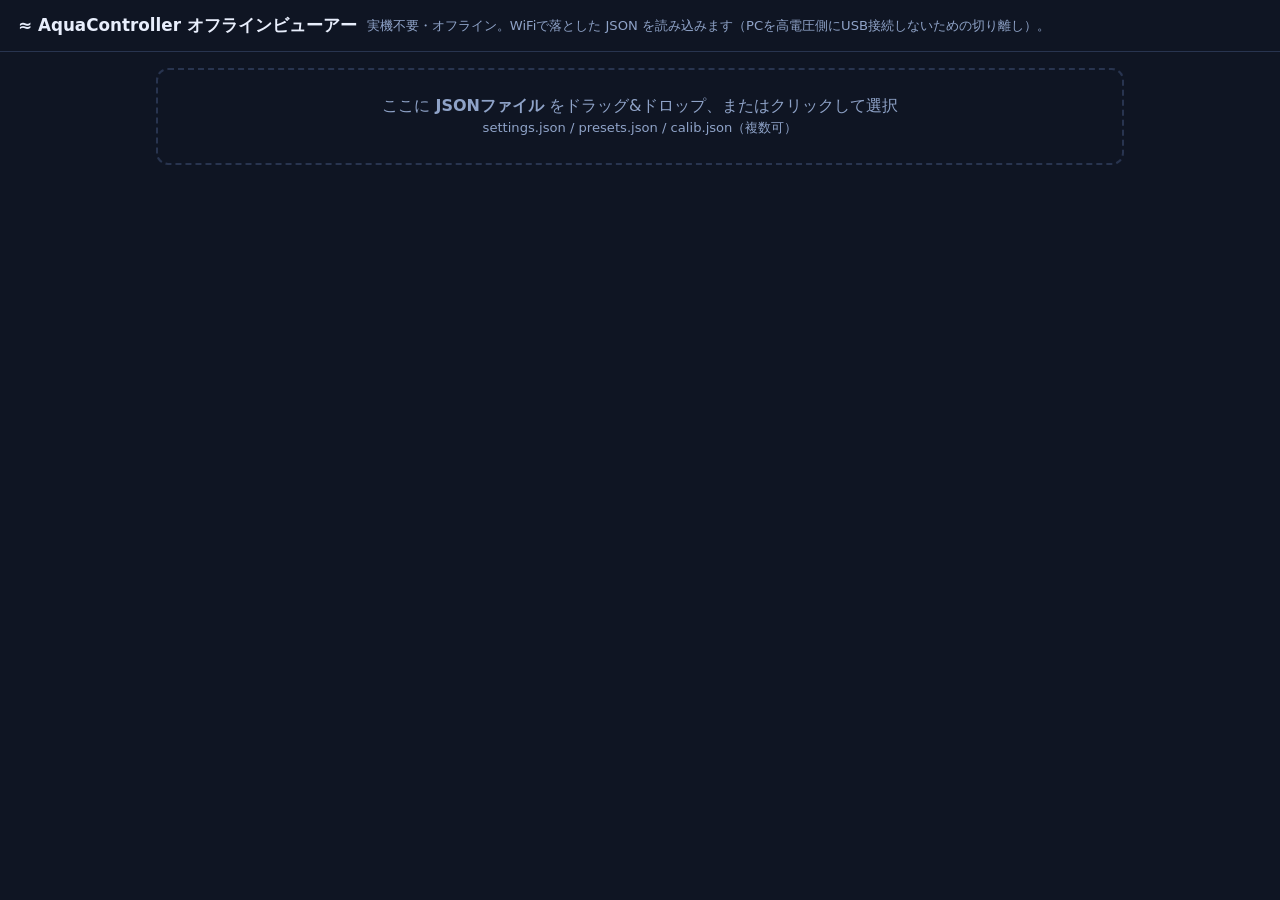
==== tools/viewer.html @ 4c8fab57 "tools: オフラインビューアー(tools/viewer.html)追加。WiFiで落とした settings/presets/calib JSON をサーバ/ネット不要で閲覧(カーブ描画込み)。" ====
<!DOCTYPE html>
<html lang="ja" data-theme="dark">
<head>
<meta charset="utf-8">
<meta name="viewport" content="width=device-width, initial-scale=1">
<title>AquaController オフラインビューアー</title>
<!--
  完全スタンドアロン・オフラインツール（サーバ/CDN/ネット不要。ダブルクリックで開く）。
  実機の Web UI から WiFi 経由でダウンロードした JSON を読み込んで閲覧・管理します。
  ★ USB でターゲット(5V/AC 高電圧側)に PC を繋がずにデータ管理できる = PC の安全保護。
  対応: settings.json / presets.json / calib.json（DLラッパ {savedAt,calib} 可）/ wifi.ini。
-->
<style>
  :root{--bg:#0f1523;--card:#182236;--ink:#e8eefc;--sub:#8fa3c8;--line:#28344f;--accent:#4aa8ff;}
  *{box-sizing:border-box}
  body{margin:0;font-family:system-ui,"Segoe UI",sans-serif;background:var(--bg);color:var(--ink);}
  header{padding:14px 18px;border-bottom:1px solid var(--line);display:flex;align-items:center;gap:10px;flex-wrap:wrap}
  header h1{font-size:1.05rem;margin:0}
  header .sub{color:var(--sub);font-size:.82rem}
  main{padding:16px;max-width:1000px;margin:0 auto}
  #drop{border:2px dashed var(--line);border-radius:12px;padding:26px;text-align:center;color:var(--sub);
        cursor:pointer;transition:.15s;margin-bottom:16px}
  #drop.over{border-color:var(--accent);color:var(--ink);background:#16203a}
  input[type=file]{display:none}
  .card{background:var(--card);border:1px solid var(--line);border-radius:12px;padding:14px 16px;margin:0 0 16px}
  .card h2{margin:0 0 10px;font-size:.98rem}
  .card h2 .tag{font-size:.72rem;color:var(--sub);font-weight:400;margin-left:8px}
  table{width:100%;border-collapse:collapse;font-size:.86rem}
  td,th{padding:5px 8px;border-bottom:1px solid var(--line);text-align:left}
  th{color:var(--sub);font-weight:600}
  .num{font-variant-numeric:tabular-nums;text-align:right}
  canvas{width:100%;height:150px;background:#0c1220;border:1px solid var(--line);border-radius:8px;display:block}
  .preset{border:1px solid var(--line);border-radius:8px;padding:8px 10px;margin:8px 0}
  .preset .nm{font-weight:600;margin-bottom:6px}
  .muted{color:var(--sub);font-size:.82rem}
  .kv{display:flex;justify-content:space-between;padding:3px 0;border-bottom:1px solid var(--line)}
  .kv .k{color:var(--sub)}
  .err{color:#ff8a8a}
  .legend{display:flex;gap:12px;font-size:.78rem;color:var(--sub);margin:6px 0 2px;flex-wrap:wrap}
  .legend b{display:inline-block;width:10px;height:10px;border-radius:2px;margin-right:4px;vertical-align:middle}
</style>
</head>
<body>
<header>
  <h1>≈ AquaController オフラインビューアー</h1>
  <span class="sub">実機不要・オフライン。WiFiで落とした JSON を読み込みます（PCを高電圧側にUSB接続しないための切り離し）。</span>
</header>
<main>
  <div id="drop">ここに <b>JSONファイル</b> をドラッグ&ドロップ、またはクリックして選択<br>
    <span class="muted">settings.json / presets.json / calib.json（複数可）</span></div>
  <input type="file" id="file" accept=".json,application/json" multiple>
  <div id="out"></div>
</main>
<script>
"use strict";
const $ = s => document.querySelector(s);
const out = $("#out"), drop = $("#drop"), file = $("#file");

drop.addEventListener("click", () => file.click());
file.addEventListener("change", e => handle(e.target.files));
["dragenter","dragover"].forEach(ev => drop.addEventListener(ev, e => { e.preventDefault(); drop.classList.add("over"); }));
["dragleave","drop"].forEach(ev => drop.addEventListener(ev, e => { e.preventDefault(); drop.classList.remove("over"); }));
drop.addEventListener("drop", e => handle(e.dataTransfer.files));

function handle(files) {
  [...files].forEach(f => {
    const r = new FileReader();
    r.onload = () => {
      let obj;
      try { obj = JSON.parse(r.result); }
      catch (err) { return addCard(f.name, `<div class="err">JSON パース失敗: ${err}</div>`); }
      render(f.name, obj);
    };
    r.readAsText(f);
  });
}

function addCard(title, tag, html) {
  const c = document.createElement("section");
  c.className = "card";
  c.innerHTML = `<h2>${esc(title)}<span class="tag">${tag||""}</span></h2>${html}`;
  out.prepend(c);
  return c;
}
function esc(s){ return String(s).replace(/[&<>]/g, m => ({"&":"&amp;","<":"&lt;",">":"&gt;"}[m])); }
function fmt(v, d){ return v==null||isNaN(v) ? "-" : (v>=0&&d==="off"?"+":"") + Number(v).toFixed(d==="off"?3:2); }

// ---- 種別判定（順序が重要: settings→presets→calib）----
function render(name, obj) {
  const cal = (obj.calib && typeof obj.calib === "object") ? obj.calib : obj;  // DLラッパ {savedAt,calib}
  if (obj.light || obj.heater || obj.safe) return renderSettings(name, obj);   // settings.json
  if (obj.led || obj.fan)                  return renderPresets(name, obj);    // presets.json
  if (["water","air","humid","press"].some(k => k in cal)) return renderCalib(name, cal, obj.savedAt);
  addCard(name, "不明", `<div class="muted">対応形式を判別できませんでした。</div><pre class="muted" style="white-space:pre-wrap">${esc(JSON.stringify(obj,null,2)).slice(0,2000)}</pre>`);
}

// ---- 校正 ----
function renderCalib(name, c, savedAt) {
  const rows = [["水温 water", c.water, null],["気温 air", c.air, c.diffAir],
                ["湿度 humid", c.humid, c.diffHumid],["気圧 press", c.press, null]];
  let h = `<table><tr><th>項目</th><th class="num">適用オフセット</th><th class="num">ライブ差分(基準-作業)</th></tr>`;
  rows.forEach(r => h += `<tr><td>${r[0]}</td><td class="num">${fmt(r[1],"off")}</td><td class="num">${r[2]==null?"-":fmt(r[2],"off")}</td></tr>`);
  h += `</table>`;
  if (savedAt) h += `<div class="muted" style="margin-top:8px">保存時刻: ${esc(savedAt)}</div>`;
  addCard(name, "校正 calib", h);
}

// ---- 設定 (settings.json) ----
function renderSettings(name, s) {
  const c = addCard(name, "設定 settings", "");
  const body = document.createElement("div");
  if (s.light) {
    body.innerHTML += `<div class="muted">ライト 24時間スケジュール (0-1440分 / 0-100%)</div>
      <div class="legend"><span><b style="background:#ff6b6b"></b>R</span><span><b style="background:#51e08a"></b>G</span>
      <span><b style="background:#4aa8ff"></b>B</span><span><b style="background:#dfefff"></b>W</span></div>`;
    const cv = document.createElement("canvas"); body.appendChild(cv);
    setTimeout(() => drawCurve(cv, [
      {pts:s.light.r,color:"#ff6b6b"},{pts:s.light.g,color:"#51e08a"},
      {pts:s.light.b,color:"#4aa8ff"},{pts:s.light.w,color:"#dfefff"}], 0, 1440, 100), 0);
  }
  if (s.fan && s.fan.points) {
    const d = document.createElement("div"); d.className="muted"; d.style.marginTop="12px"; d.textContent="ファン カーブ (22-35°C / 0-100%)";
    body.appendChild(d);
    const cv = document.createElement("canvas"); body.appendChild(cv);
    setTimeout(() => drawCurve(cv, [{pts:s.fan.points,color:"#37e0b0"}], 22, 35, 100), 0);
  }
  let kv = "";
  if (s.heater) kv += `<div class="kv"><span class="k">ヒーター目標</span><span>${fmt(s.heater.target)} °C（ヒス ${fmt(s.heater.hyst)}）</span></div>`;
  if (s.safe)   kv += `<div class="kv"><span class="k">安全域</span><span>${fmt(s.safe.lo)} – ${fmt(s.safe.hi)} °C</span></div>`;
  if (kv) { const k=document.createElement("div"); k.style.marginTop="12px"; k.innerHTML=kv; body.appendChild(k); }
  c.appendChild(body);
}

// ---- プリセット (presets.json) ----
function renderPresets(name, p) {
  const c = addCard(name, "プリセット presets", "");
  const box = document.createElement("div");
  const led = p.led || {}, fan = p.fan || {};
  box.innerHTML += `<div class="muted">LED プリセット: ${Object.keys(led).length} 件 / ファン プリセット: ${Object.keys(fan).length} 件</div>`;
  Object.keys(led).forEach(nm => {
    const d = document.createElement("div"); d.className="preset";
    d.innerHTML = `<div class="nm">💡 ${esc(nm)}</div>`;
    const cv = document.createElement("canvas"); cv.style.height="110px"; d.appendChild(cv); box.appendChild(d);
    const L = led[nm];
    setTimeout(() => drawCurve(cv, [
      {pts:L.r,color:"#ff6b6b"},{pts:L.g,color:"#51e08a"},{pts:L.b,color:"#4aa8ff"},{pts:L.w,color:"#dfefff"}], 0, 1440, 100), 0);
  });
  Object.keys(fan).forEach(nm => {
    const d = document.createElement("div"); d.className="preset";
    d.innerHTML = `<div class="nm">🌀 ${esc(nm)}</div>`;
    const cv = document.createElement("canvas"); cv.style.height="110px"; d.appendChild(cv); box.appendChild(d);
    setTimeout(() => drawCurve(cv, [{pts:fan[nm].points,color:"#37e0b0"}], 22, 35, 100), 0);
  });
  c.appendChild(box);
}

// ---- カーブ描画 (線形補間 + 制御点。値の管理用に素直な表示) ----
function drawCurve(cv, tracks, xmin, xmax, ymax) {
  const dpr = window.devicePixelRatio || 1;
  const w = cv.clientWidth, h = cv.clientHeight;
  cv.width = w*dpr; cv.height = h*dpr;
  const g = cv.getContext("2d"); g.scale(dpr,dpr);
  g.clearRect(0,0,w,h);
  const pad = {l:34,r:8,t:8,b:18};
  const X = x => pad.l + (x-xmin)/(xmax-xmin)*(w-pad.l-pad.r);
  const Y = y => pad.t + (1-y/ymax)*(h-pad.t-pad.b);
  // grid
  g.strokeStyle="#28344f"; g.fillStyle="#8fa3c8"; g.font="10px system-ui"; g.lineWidth=1;
  for(let i=0;i<=4;i++){ const yy=pad.t+i/4*(h-pad.t-pad.b); g.beginPath(); g.moveTo(pad.l,yy); g.lineTo(w-pad.r,yy); g.stroke();
    g.fillText(Math.round(ymax*(1-i/4)), 4, yy+3); }
  // x labels
  const isTime = xmax>100;
  for(let i=0;i<=4;i++){ const xv=xmin+i/4*(xmax-xmin); const xx=X(xv);
    const lab = isTime ? String(Math.round(xv/60)).padStart(2,"0")+"h" : xv.toFixed(0)+"°";
    g.fillText(lab, xx-8, h-5); }
  tracks.forEach(t => {
    const pts = (t.pts||[]).slice().sort((a,b)=>a.x-b.x);
    if(!pts.length) return;
    g.strokeStyle=t.color; g.lineWidth=1.8; g.beginPath();
    pts.forEach((p,i)=> i?g.lineTo(X(p.x),Y(p.y)):g.moveTo(X(p.x),Y(p.y)));
    g.stroke();
    g.fillStyle=t.color;
    pts.forEach(p=>{ g.beginPath(); g.arc(X(p.x),Y(p.y),2.2,0,7); g.fill(); });
  });
}
</script>
</body>
</html>
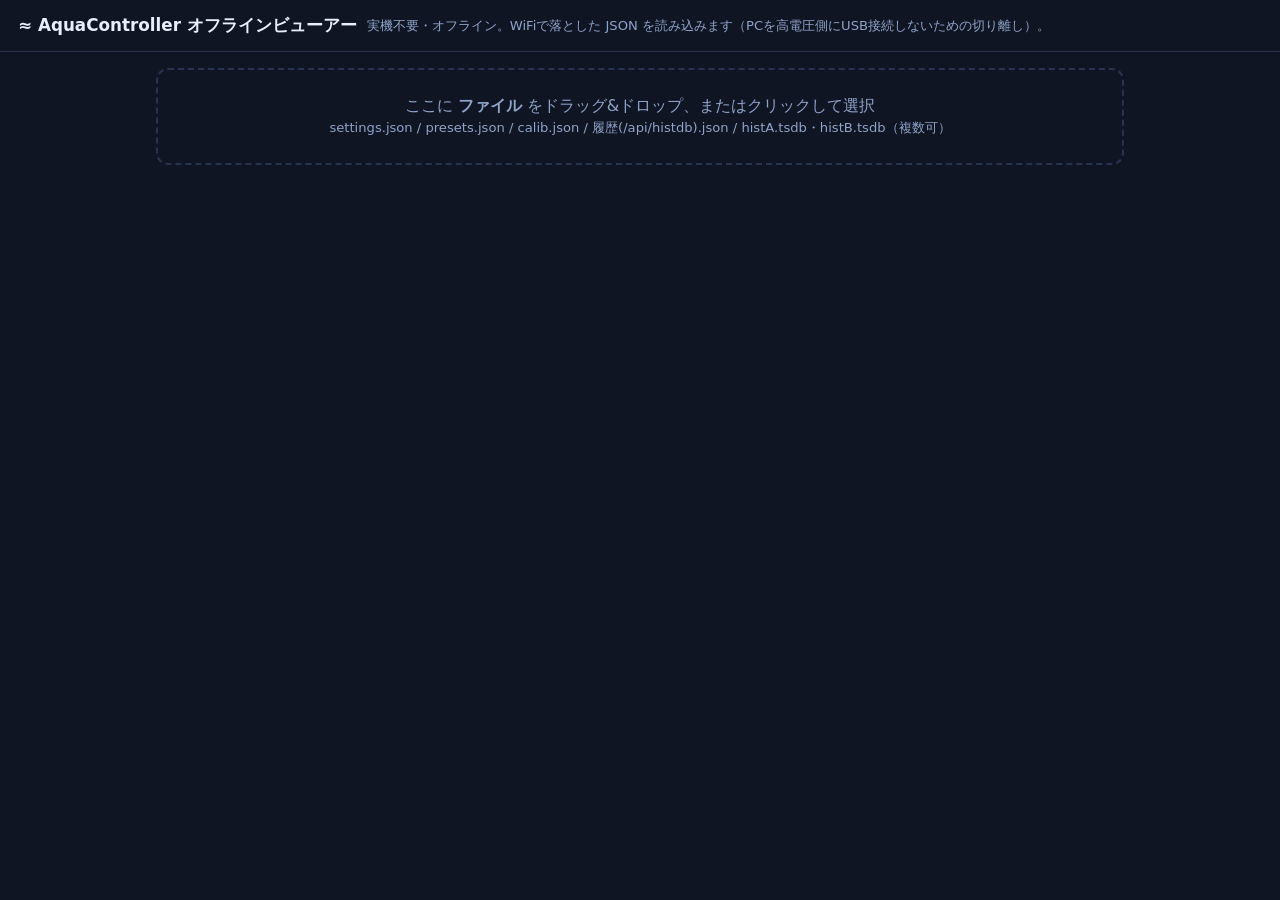
==== commit d3865644: "Phase2-2: オフラインビューアーをTSDB対応。/api/histdb のJSON行と生.tsdbバイナリ(17B/LE/int16固定小数点/CRC16検証)を読込み、時系列グラフ(水温/気" ====
--- a/tools/viewer.html
+++ b/tools/viewer.html
@@ -46,9 +46,9 @@
   <span class="sub">実機不要・オフライン。WiFiで落とした JSON を読み込みます（PCを高電圧側にUSB接続しないための切り離し）。</span>
 </header>
 <main>
-  <div id="drop">ここに <b>JSONファイル</b> をドラッグ&ドロップ、またはクリックして選択<br>
-    <span class="muted">settings.json / presets.json / calib.json（複数可）</span></div>
-  <input type="file" id="file" accept=".json,application/json" multiple>
+  <div id="drop">ここに <b>ファイル</b> をドラッグ&ドロップ、またはクリックして選択<br>
+    <span class="muted">settings.json / presets.json / calib.json / 履歴(/api/histdb).json / histA.tsdb・histB.tsdb（複数可）</span></div>
+  <input type="file" id="file" accept=".json,application/json,.tsdb" multiple>
   <div id="out"></div>
 </main>
 <script>
@@ -65,13 +65,18 @@
 function handle(files) {
   [...files].forEach(f => {
     const r = new FileReader();
-    r.onload = () => {
-      let obj;
-      try { obj = JSON.parse(r.result); }
-      catch (err) { return addCard(f.name, `<div class="err">JSON パース失敗: ${err}</div>`); }
-      render(f.name, obj);
-    };
-    r.readAsText(f);
+    if (/\.tsdb$/i.test(f.name)) {                 // 生 TSDB バイナリ (17B レコード)
+      r.onload = () => renderTSDB(f.name, r.result);
+      r.readAsArrayBuffer(f);
+    } else {
+      r.onload = () => {
+        let obj;
+        try { obj = JSON.parse(r.result); }
+        catch (err) { return addCard(f.name, "エラー", `<div class="err">JSON パース失敗: ${err}</div>`); }
+        render(f.name, obj);
+      };
+      r.readAsText(f);
+    }
   });
 }
 
@@ -85,9 +90,11 @@
 function esc(s){ return String(s).replace(/[&<>]/g, m => ({"&":"&amp;","<":"&lt;",">":"&gt;"}[m])); }
 function fmt(v, d){ return v==null||isNaN(v) ? "-" : (v>=0&&d==="off"?"+":"") + Number(v).toFixed(d==="off"?3:2); }
 
-// ---- 種別判定（順序が重要: settings→presets→calib）----
+// ---- 種別判定（順序が重要: 履歴rows→settings→presets→calib）----
 function render(name, obj) {
   const cal = (obj.calib && typeof obj.calib === "object") ? obj.calib : obj;  // DLラッパ {savedAt,calib}
+  if (Array.isArray(obj.rows))             return renderHistory(name,          // /api/histdb の rows[[epoch,water,air,humid,press,rpm],...]
+    obj.rows.map(a => ({ epoch: a[0], water: a[1], air: a[2], humid: a[3], press: a[4], rpm: a[5] })));
   if (obj.light || obj.heater || obj.safe) return renderSettings(name, obj);   // settings.json
   if (obj.led || obj.fan)                  return renderPresets(name, obj);    // presets.json
   if (["water","air","humid","press"].some(k => k in cal)) return renderCalib(name, cal, obj.savedAt);
@@ -183,6 +190,72 @@
     pts.forEach(p=>{ g.beginPath(); g.arc(X(p.x),Y(p.y),2.2,0,7); g.fill(); });
   });
 }
+
+// ---- 履歴 TSDB ----
+// CRC16-CCITT (0x1021, init 0xFFFF) — histdb.cpp と一致。
+function crc16(bytes){
+  let c=0xFFFF;
+  for(let i=0;i<bytes.length;i++){ c^=bytes[i]<<8; for(let k=0;k<8;k++) c=(c&0x8000)?((c<<1)^0x1021)&0xFFFF:(c<<1)&0xFFFF; }
+  return c&0xFFFF;
+}
+// 生 .tsdb バイナリ (17B/レコード, little-endian) をデコード。CRC 不一致は除外。
+function parseTSDB(buf){
+  const dv=new DataView(buf), REC=17, rows=[]; let bad=0;
+  for(let o=0;o+REC<=buf.byteLength;o+=REC){
+    const crc=dv.getUint16(o+15,true);
+    if(crc16(new Uint8Array(buf,o,15))!==crc){ bad++; continue; }   // 破損除外
+    rows.push({
+      epoch: dv.getUint32(o,true),
+      water: dv.getInt16(o+4,true)/100, air: dv.getInt16(o+6,true)/100,
+      humid: dv.getInt16(o+8,true)/100, press: 1000+dv.getInt16(o+10,true)/100,
+      rpm: dv.getInt16(o+12,true), fanOn: dv.getUint8(o+14)
+    });
+  }
+  rows._bad=bad; return rows;
+}
+function renderTSDB(name, buf){
+  const rows=parseTSDB(buf);
+  renderHistory(name+" (TSDB生データ, "+Math.floor(buf.byteLength/17)+"件"+(rows._bad?`, CRC除外${rows._bad}`:"")+")", rows);
+}
+// 履歴 rows [{epoch,water,air,humid,press,rpm}] を統計+時系列グラフで表示。
+function renderHistory(name, rows){
+  rows=(rows||[]).filter(r=>r&&r.epoch).sort((a,b)=>a.epoch-b.epoch);
+  const c=addCard(name, "履歴 history ("+rows.length+"点)", "");
+  const box=document.createElement("div");
+  if(rows.length){
+    const a=rows[0].epoch, b=rows[rows.length-1].epoch, fd=e=>new Date(e*1000).toLocaleString();
+    const avg=k=>(rows.reduce((s,r)=>s+r[k],0)/rows.length);
+    box.innerHTML += `<div class="muted">期間: ${fd(a)} 〜 ${fd(b)}　平均 水温${avg("water").toFixed(2)}℃ / 気温${avg("air").toFixed(2)}℃ / 湿度${avg("humid").toFixed(1)}% / 気圧${avg("press").toFixed(1)}hPa</div>
+      <div class="legend"><span><b style="background:#3ec6ff"></b>水温</span><span><b style="background:#7CFFB2"></b>気温</span>
+      <span><b style="background:#5fd0e0"></b>湿度</span><span><b style="background:#c89bff"></b>気圧(右軸)</span></div>`;
+    const cv=document.createElement("canvas"); box.appendChild(cv);
+    setTimeout(()=>drawTimeSeries(cv,rows),0);
+  } else box.innerHTML = `<div class="muted">有効なレコードがありません（CRC不一致で除外の可能性）。</div>`;
+  c.appendChild(box);
+}
+// 時系列: X=epoch, 左Y=水温/気温/湿度(自動レンジ), 右Y=気圧(自動レンジ)。
+function drawTimeSeries(cv, rows){
+  const dpr=window.devicePixelRatio||1, w=cv.clientWidth, h=cv.clientHeight;
+  cv.width=w*dpr; cv.height=h*dpr; const g=cv.getContext("2d"); g.scale(dpr,dpr); g.clearRect(0,0,w,h);
+  if(!rows.length) return;
+  const pad={l:38,r:46,t:8,b:20};
+  const t0=rows[0].epoch, t1=rows[rows.length-1].epoch, tr=(t1-t0)||1;
+  let lo=Infinity,hi=-Infinity; rows.forEach(r=>[r.water,r.air,r.humid].forEach(v=>{if(v<lo)lo=v;if(v>hi)hi=v;}));
+  if(lo===hi){lo-=1;hi+=1;} const lp=(hi-lo)*0.1; lo-=lp; hi+=lp;
+  let plo=Infinity,phi=-Infinity; rows.forEach(r=>{if(r.press<plo)plo=r.press;if(r.press>phi)phi=r.press;});
+  if(plo===phi){plo-=1;phi+=1;} const pp=(phi-plo)*0.1; plo-=pp; phi+=pp;
+  const X=t=>pad.l+(t-t0)/tr*(w-pad.l-pad.r);
+  const YL=v=>pad.t+(1-(v-lo)/(hi-lo))*(h-pad.t-pad.b);
+  const YR=v=>pad.t+(1-(v-plo)/(phi-plo))*(h-pad.t-pad.b);
+  g.strokeStyle="#28344f"; g.fillStyle="#8fa3c8"; g.font="10px system-ui"; g.lineWidth=1;
+  for(let i=0;i<=4;i++){ const yy=pad.t+i/4*(h-pad.t-pad.b); g.beginPath(); g.moveTo(pad.l,yy); g.lineTo(w-pad.r,yy); g.stroke();
+    g.fillText((hi-(hi-lo)*i/4).toFixed(1),2,yy+3); g.fillText((phi-(phi-plo)*i/4).toFixed(0),w-pad.r+3,yy+3); }
+  const pz=n=>String(n).padStart(2,"0");
+  for(let i=0;i<=4;i++){ const tt=t0+tr*i/4, d=new Date(tt*1000); g.fillText(pz(d.getMonth()+1)+"/"+pz(d.getDate())+" "+pz(d.getHours())+":"+pz(d.getMinutes()), X(tt)-24, h-5); }
+  const line=(k,color,yf)=>{ g.strokeStyle=color; g.lineWidth=1.5; g.beginPath();
+    rows.forEach((r,i)=> i?g.lineTo(X(r.epoch),yf(r[k])):g.moveTo(X(r.epoch),yf(r[k]))); g.stroke(); };
+  line("water","#3ec6ff",YL); line("air","#7CFFB2",YL); line("humid","#5fd0e0",YL); line("press","#c89bff",YR);
+}
 </script>
 </body>
 </html>
